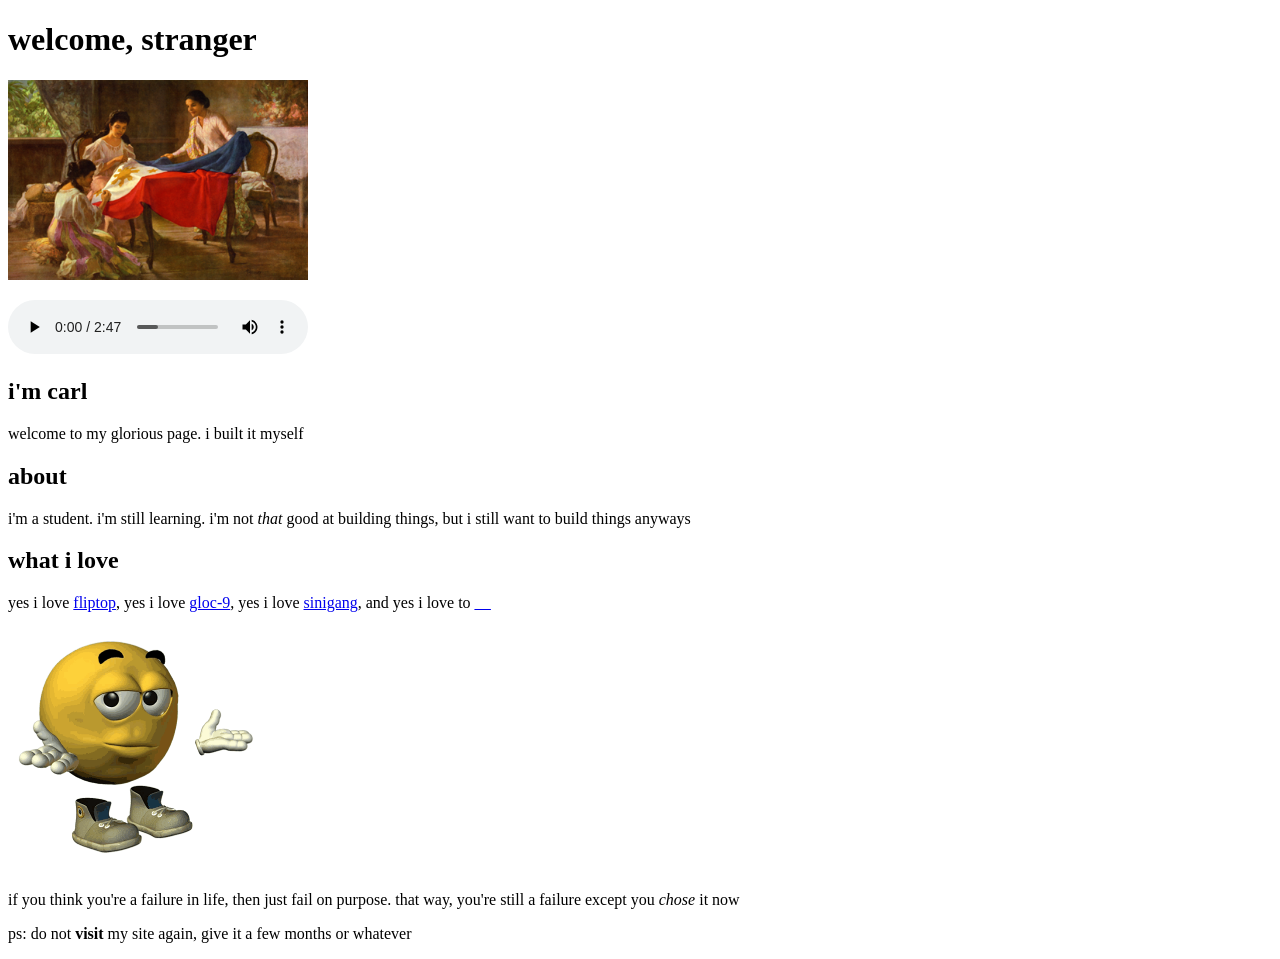
==== index.html @ 66b1c049 "feat: masterpiece" ====
<!doctype html>
<html>
  <head>
    <title>CARL JOSIAH</title>
  </head>
  <body>
    <h1>welcome, stranger</h1>
    <p>
      <a
        href="https://en.wikipedia.org/wiki/Flag_of_the_Philippines"
        target="_blank"
      >
        <img src="images/amorsolo.png" width="300" />
      </a>
    </p>
    <p>
      <audio controls>
        <source src="audio/carinosa.mp3" type="audio/mpeg" />
        can't play it, too bad, so here's a
        <a href="images/kitten.png">kitten</a>.
      </audio>
    </p>
    <h2>i'm carl</h2>
    <p>welcome to my glorious page. i built it myself</p>
    <h2>about</h2>
    <p>
      i'm a student. i'm still learning. i'm not <i>that</i> good at building
      things, but i still want to build things anyways
    </p>
    <h2>what i love</h2>
    <p>
      yes i love
      <a
        href="https://www.youtube.com/watch?v=x0fnpDyVm9s&t=1175s"
        target="_blank"
        >fliptop</a
      >, yes i love
      <a href="https://www.youtube.com/watch?v=gYJZMDsdWVQ" target="_blank"
        >gloc-9</a
      >, yes i love
      <a
        href="https://www.youtube.com/watch?v=t-beBtUZz3E&t=145s"
        target="_blank"
        >sinigang</a
      >, and yes i love to
      <a href="https://www.youtube.com/watch?v=efsqlBF3_nE" target="_blank"
        >__</a
      >
    </p>
    <p>
      <a href="https://github.com/carl-josiah">
        <img src="images/emoji.png" alt="emoji" width="250" />
      </a>
    </p>
    <p>
      if you think you're a failure in life, then just fail on purpose. that
      way, you're still a failure except you <i>chose</i> it now
    </p>
    <p>
      ps: do not <strong>visit</strong> my site again, give it a few months or
      whatever
    </p>
  </body>
</html>
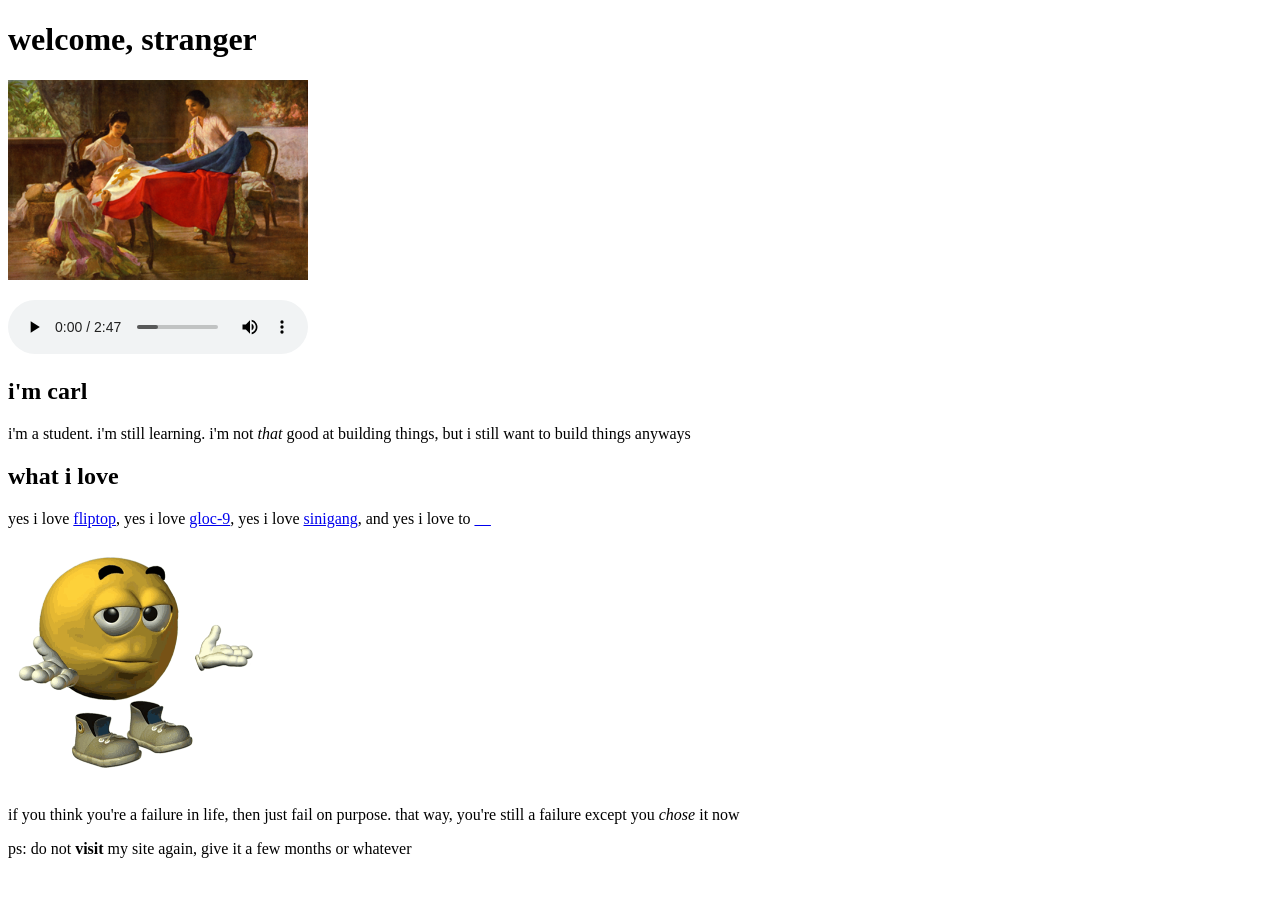
==== commit bbdf6974: "feat: remove arrogance" ====
--- a/index.html
+++ b/index.html
@@ -21,8 +21,6 @@
       </audio>
     </p>
     <h2>i'm carl</h2>
-    <p>welcome to my glorious page. i built it myself</p>
-    <h2>about</h2>
     <p>
       i'm a student. i'm still learning. i'm not <i>that</i> good at building
       things, but i still want to build things anyways
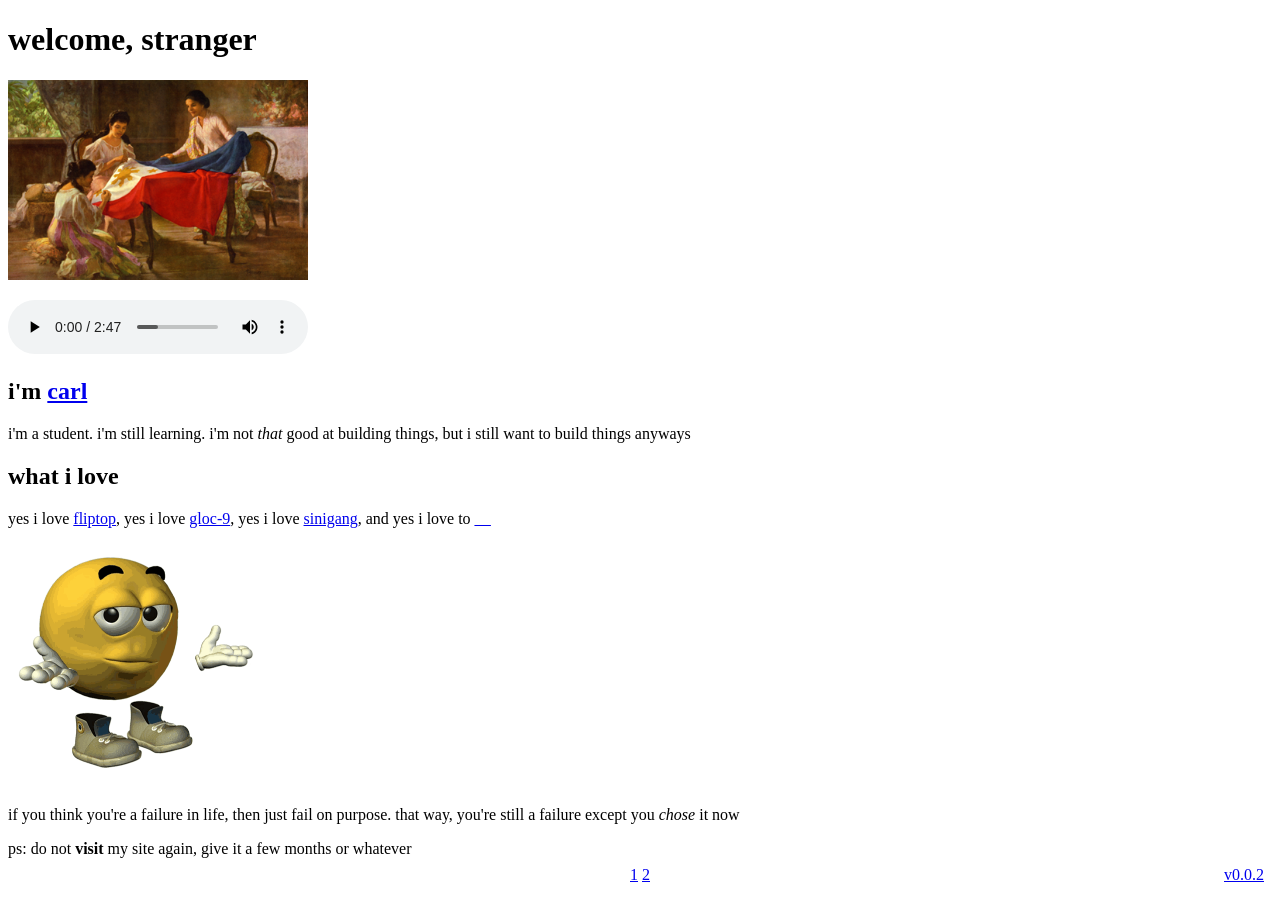
==== commit c95d328c: "feat: add index and semantic versioning" ====
--- a/index.html
+++ b/index.html
@@ -2,6 +2,7 @@
 <html>
   <head>
     <title>CARL JOSIAH</title>
+    <link rel="stylesheet" href="styles.css" />
   </head>
   <body>
     <h1>welcome, stranger</h1>
@@ -20,7 +21,7 @@
         <a href="images/kitten.png">kitten</a>.
       </audio>
     </p>
-    <h2>i'm carl</h2>
+    <h2>i'm <a href="https://github.com/carl-josiah">carl</a></h2>
     <p>
       i'm a student. i'm still learning. i'm not <i>that</i> good at building
       things, but i still want to build things anyways
@@ -58,5 +59,12 @@
       ps: do not <strong>visit</strong> my site again, give it a few months or
       whatever
     </p>
+    <footer>
+      <nav id="page-links">
+        <a href="index.html">1</a>
+        <a href="page2.html">2</a>
+      </nav>
+      <span><a href="https://semver.org/">v0.0.2</a></span>
+    </footer>
   </body>
 </html>
--- a/styles.css
+++ b/styles.css
@@ -0,0 +1,14 @@
+footer {
+  position: fixed;
+  right: 1rem;
+  bottom: 1rem;
+  font-size: 1rem;
+  color: #666;
+}
+
+#page-links {
+  position: fixed;
+  left: 50%;
+  bottom: 1rem;
+  transform: translateX(-50%);
+}
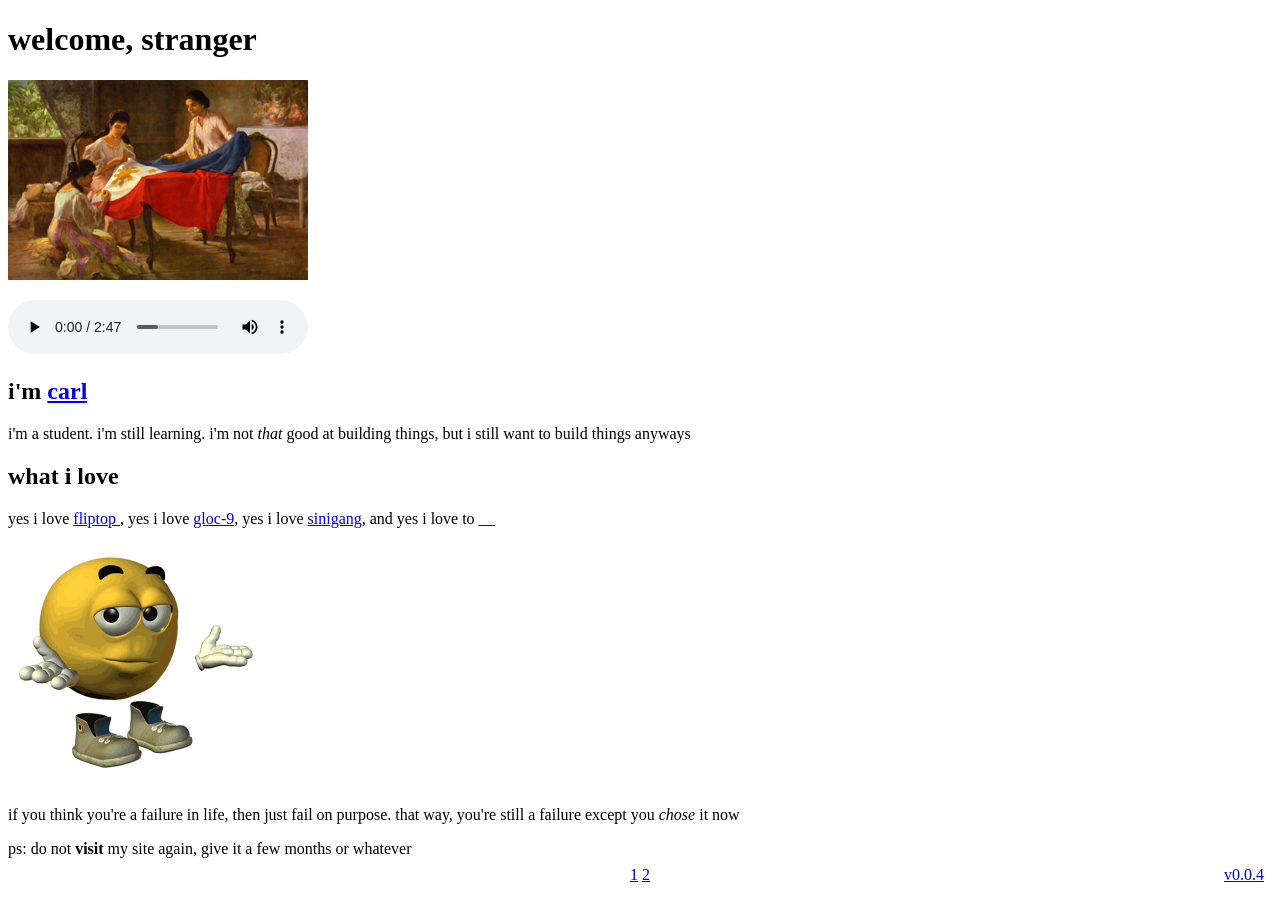
==== commit 9607dc0b: "fix: add missing period" ====
--- a/index.html
+++ b/index.html
@@ -21,7 +21,9 @@
         <a href="images/kitten.png">kitten</a>.
       </audio>
     </p>
-    <h2>i'm <a href="https://github.com/carl-josiah">carl</a></h2>
+    <h2>
+      i'm <a href="https://github.com/carl-josiah" target="_blank">carl</a>
+    </h2>
     <p>
       i'm a student. i'm still learning. i'm not <i>that</i> good at building
       things, but i still want to build things anyways
@@ -32,7 +34,7 @@
       <a
         href="https://www.youtube.com/watch?v=x0fnpDyVm9s&t=1175s"
         target="_blank"
-        >fliptop</a
+        >fliptop </a
       >, yes i love
       <a href="https://www.youtube.com/watch?v=gYJZMDsdWVQ" target="_blank"
         >gloc-9</a
@@ -64,7 +66,7 @@
         <a href="index.html">1</a>
         <a href="page2.html">2</a>
       </nav>
-      <span><a href="https://semver.org/">v0.0.2</a></span>
+      <span><a href="https://semver.org/" target="_blank">v0.0.4</a></span>
     </footer>
   </body>
 </html>
